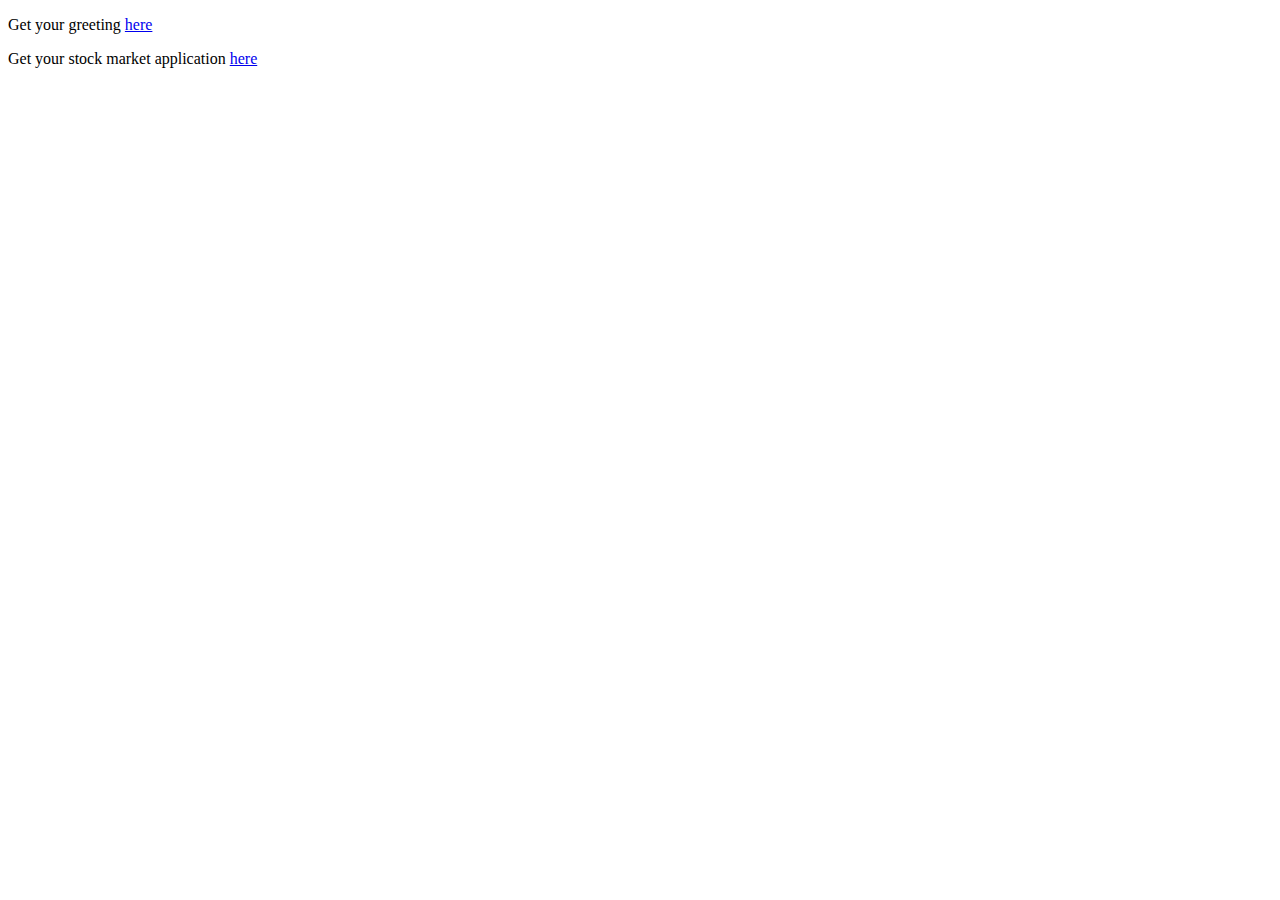
==== src/main/resources/static/index.html @ 225416d3 "first commit" ====
<!DOCTYPE HTML>
<html>
<head> 
    <title>Getting Started: Serving Web Content</title> 
    <meta http-equiv="Content-Type" content="text/html; charset=UTF-8" />
</head>
<body>
    <p>Get your greeting <a href="/greeting">here</a></p>
    <p>Get your stock market application <a href="/stock">here</a></p>
</body>
</html>
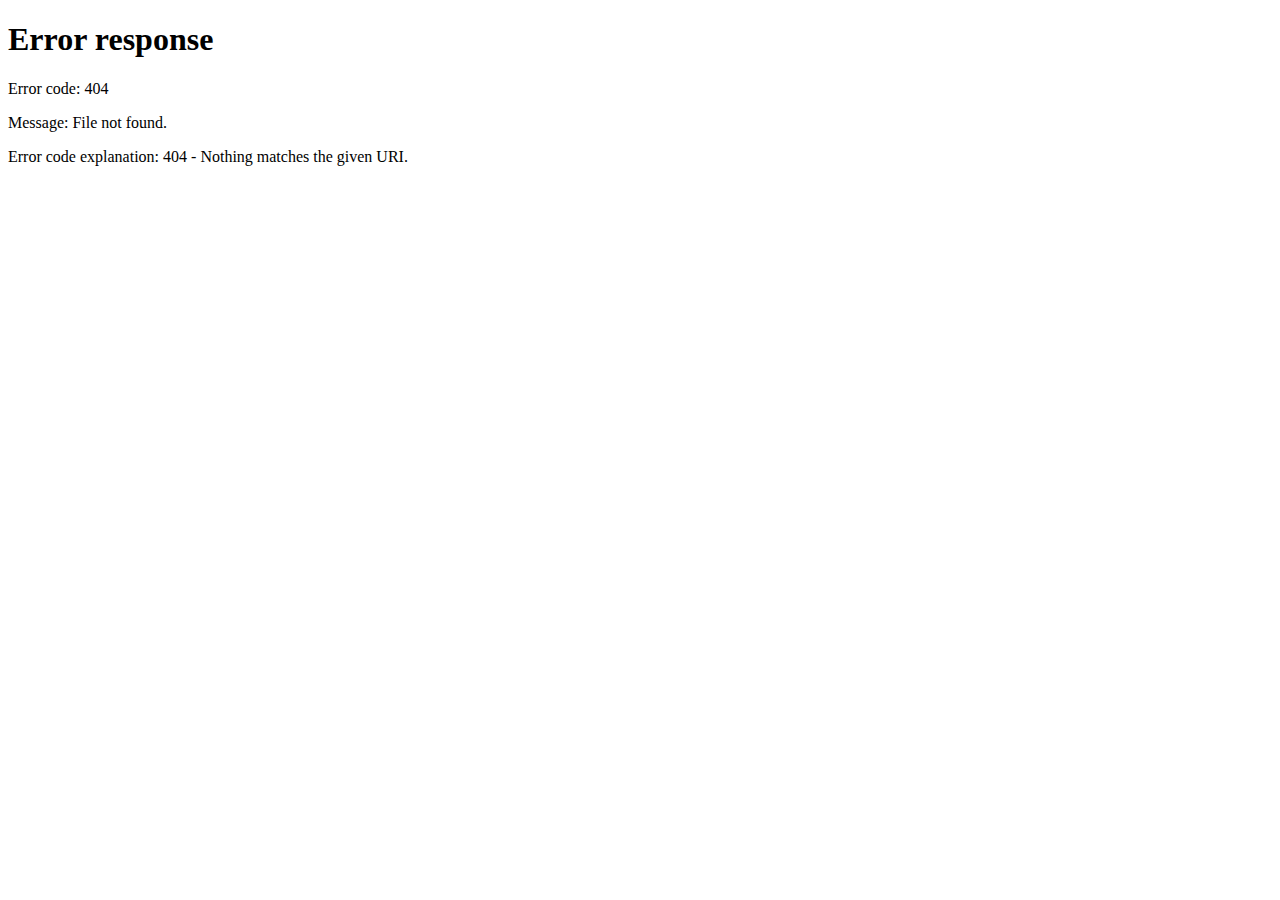
==== commit 461df9ba: "commiting the MVP" ====
--- a/src/main/resources/static/index.html
+++ b/src/main/resources/static/index.html
@@ -5,7 +5,14 @@
     <meta http-equiv="Content-Type" content="text/html; charset=UTF-8" />
 </head>
 <body>
-    <p>Get your greeting <a href="/greeting">here</a></p>
-    <p>Get your stock market application <a href="/stock">here</a></p>
+<!--     <p>Get your greeting <a href="/greeting">here</a></p> -->
+<!--     <p>Get your stock market application <a href="/stock">here</a></p> -->
+<script>
+	var currentLocation = window.location.href;
+	if(currentLocation.slice(-1) != "/") {
+		currentLocation += "/";
+	}
+	window.location = currentLocation + "stock";
+</script>
 </body>
 </html>